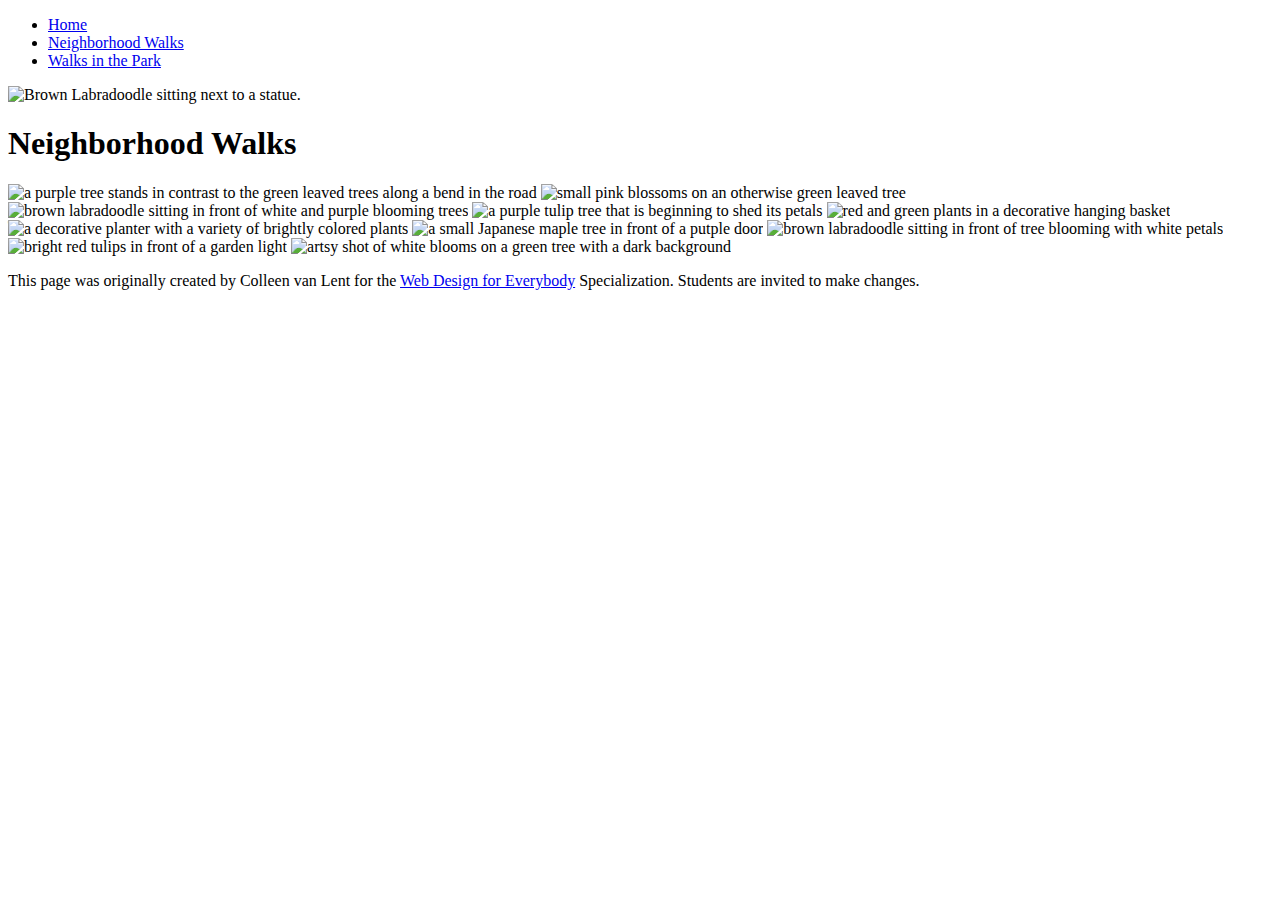
==== neighborhood.html @ f20f63df "Create neighborhood.html" ====
<!DOCTYPE html>
<html lang="en">

<head>
  <meta charset="utf-8">
  <meta name="viewport" content="width=device-width">
  <title>Neighborhood Walk</title>
  <!-- You will need to link to the CSS file -->
  <link rel="stylesheet" href="style.css">
</head>

<body>
  <header>
    <nav>
      <ul>
        <li><a href="index.html">Home</a></li>
        <li><a href="neighborhood.html">Neighborhood Walks</a></li>
        <li><a href="parks.html">Walks in the Park</a></li>
      </ul>
    </nav>
    <img src="images/BaconGallupPark.jpg" width="200" alt="Brown Labradoodle sitting next to a statue.">
    <h1>Neighborhood Walks</h1>
  </header>
  <main>
    <div>
      <img src="images/bend_in_the_road.png"
        alt="a purple tree stands in contrast to the green leaved trees along a bend in the road" width="100">
      <img src="images/pink_blossoms.png" alt="small pink blossoms on an otherwise green leaved tree" width="100">
      <img src="images/blooming_trees.png" alt="brown labradoodle sitting in front of white and purple blooming  trees"
        width="100">
      <img src="images/falling_petals.png" alt="a purple tulip tree that is beginning to shed its petals" width="100">
      <img src="images/hanging_plants.png" alt="red and green plants in a decorative hanging basket" width="100">
      <img src="images/potted_plants.png" alt="a decorative planter with a variety of brightly colored plants "
        width="100">
      <img src="images/red_maple.png" alt="a small Japanese maple tree in front of a putple door" width="100">
      <img src="images/tree_with_white_blooms.png"
        alt="brown labradoodle sitting in front of tree blooming with white petals" width="100">
      <img src="images/tulips.png" alt="bright red tulips in front of a garden light" width="100">
      <img src="images/white_buds_on_tree.png" alt="artsy shot of white blooms on a green tree with a dark background"
        width="100">
    </div>
  </main>
  <footer>
    <p>This page was originally created by Colleen van Lent for the <a
        href="https://www.coursera.org/specializations/web-design"> Web Design for Everybody</a> Specialization.
      Students are invited to make changes.</p>
  </footer>

</body>

</html>
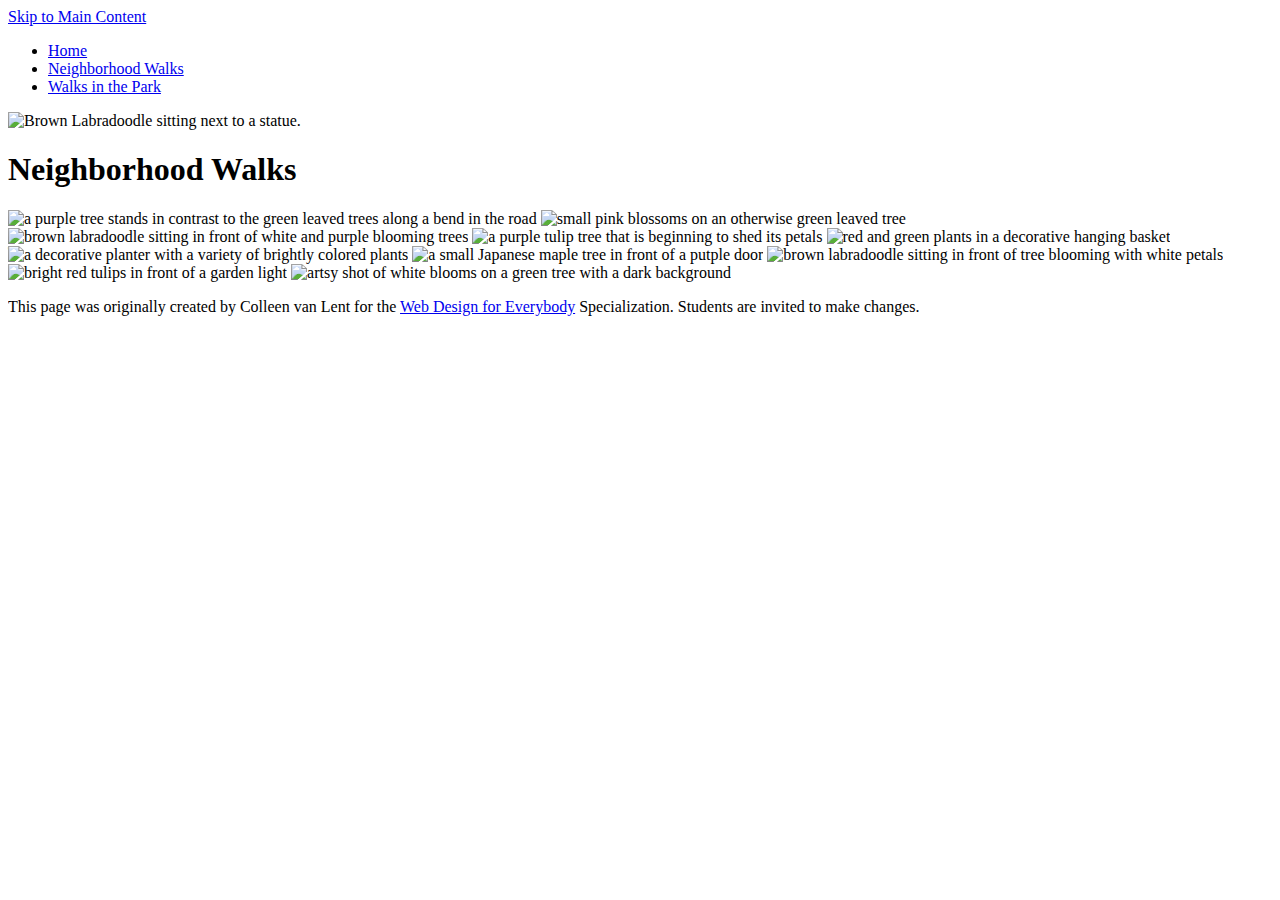
==== commit 71bb97c9: "Update neighborhood.html" ====
--- a/neighborhood.html
+++ b/neighborhood.html
@@ -6,23 +6,27 @@
   <meta name="viewport" content="width=device-width">
   <title>Neighborhood Walk</title>
   <!-- You will need to link to the CSS file -->
-  <link rel="stylesheet" href="style.css">
+  <link rel="stylesheet" href="styles/style.css">
 </head>
 
 <body>
+  <!--Add a working "Skip to Main Content" link to each page by adding an id to the main tag and then adding an anchor (a tag) earlier in the file that will link to it.-->
+
+  <a href="#main_content">Skip to Main Content</a>
   <header>
     <nav>
-      <ul>
+      <!--add Flex class-->
+      <ul class="flex">
         <li><a href="index.html">Home</a></li>
-        <li><a href="neighborhood.html">Neighborhood Walks</a></li>
+        <li><a id="current" href="neighborhood.html">Neighborhood Walks</a></li>
         <li><a href="parks.html">Walks in the Park</a></li>
       </ul>
+      <img src="images/BaconGallupPark.jpg" width="200" alt="Brown Labradoodle sitting next to a statue.">
     </nav>
-    <img src="images/BaconGallupPark.jpg" width="200" alt="Brown Labradoodle sitting next to a statue.">
     <h1>Neighborhood Walks</h1>
   </header>
-  <main>
-    <div>
+  <main class="main_content">
+    <div class="grid-container">
       <img src="images/bend_in_the_road.png"
         alt="a purple tree stands in contrast to the green leaved trees along a bend in the road" width="100">
       <img src="images/pink_blossoms.png" alt="small pink blossoms on an otherwise green leaved tree" width="100">
@@ -45,7 +49,5 @@
         href="https://www.coursera.org/specializations/web-design"> Web Design for Everybody</a> Specialization.
       Students are invited to make changes.</p>
   </footer>
-
 </body>
-
 </html>
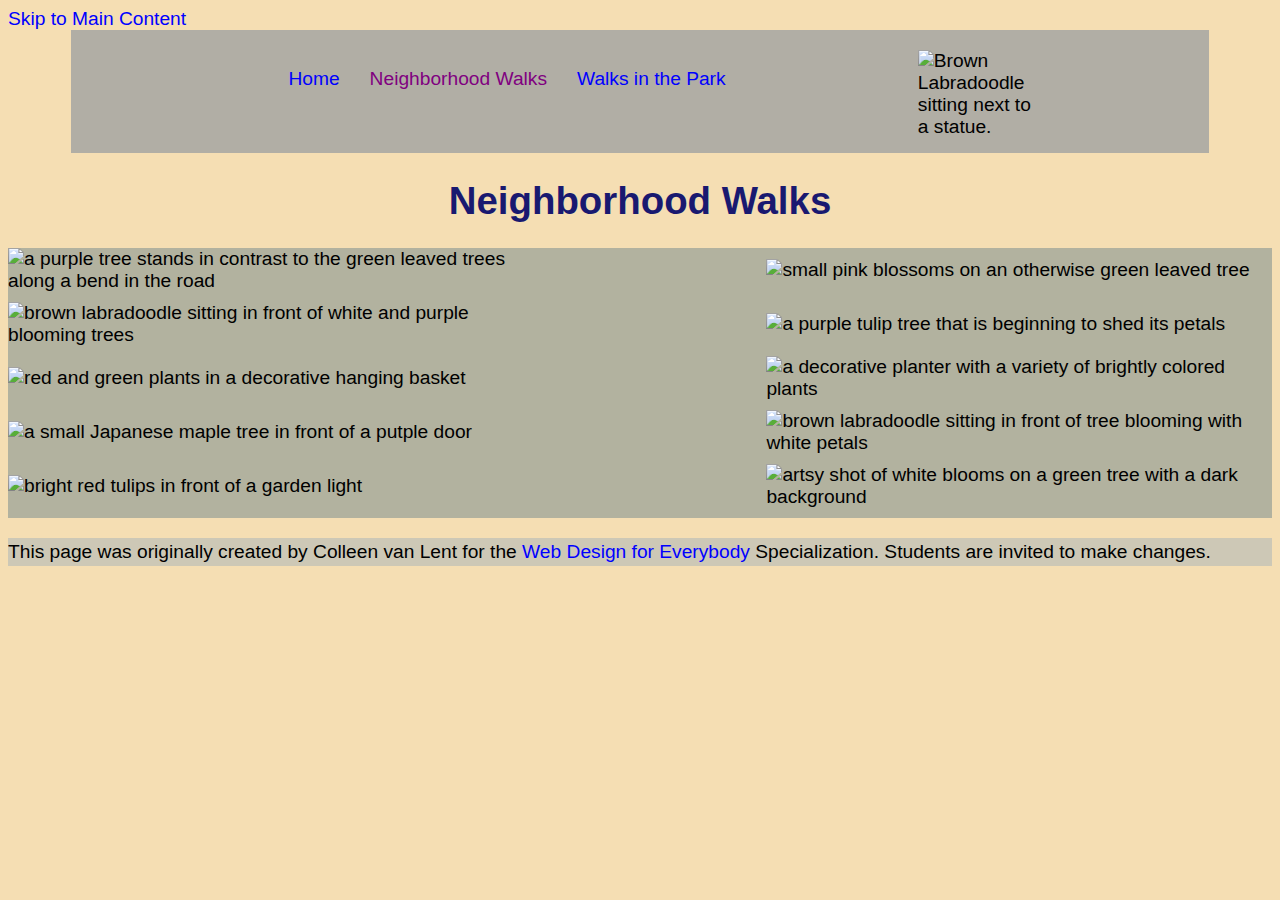
==== commit 3c0f7ef6: "Update neighborhood.html" ====
--- a/neighborhood.html
+++ b/neighborhood.html
@@ -6,7 +6,7 @@
   <meta name="viewport" content="width=device-width">
   <title>Neighborhood Walk</title>
   <!-- You will need to link to the CSS file -->
-  <link rel="stylesheet" href="styles/style.css">
+  <link rel="stylesheet" href="css/style.css">
 </head>
 
 <body>
--- a/css/style.css
+++ b/css/style.css
@@ -0,0 +1,98 @@
+/*Write a CSS rule to style the body tag to modify the font family and font size properties.*/
+body {
+    background-color: wheat;
+    font-family: Arial, Helvetica, sans-serif;
+    font-size: 120%;
+}
+
+.flex {
+    list-style-type: none;
+    display: flex;
+    justify-content: center;
+    text-align: center;
+    text-decoration: none;
+    gap: 30px;
+}
+
+/*Write a CSS rule to style the header tag to modify the background color property.*/
+header {
+    background-color: wheat;
+}
+
+/*Write a CSS rule to style the nav tag to modify the background color property.*/
+nav {
+    background-color: #b1aea5;
+    padding-bottom: 25px;
+    width: 90%;
+    margin: auto;
+    display: flex;
+    gap: 15px;
+    justify-content: space-evenly;
+    align-items: center;
+}
+
+/* Use a descendent selector to style only the image in the nav to have a width of about 10%.*/
+nav img {
+    width: 10%;
+    position: relative;
+    top: 20px;
+}
+
+/*Write a CSS rule to style the main tag to modify the background color and font size property*/
+main {
+    background-color: #b2b29fff;
+}
+
+/*rite a CSS rule to style the footer tag to modify the background color property*/
+footer {
+    background-color: #cdc8b6;
+}
+
+/*Write a CSS rule to style the li tag to modify the display and width properties.  */
+li {
+    /* display: inline;
+    width: 100px;
+    padding-right: 5px;*/
+}
+/*Write a CSS rule to style the h1 tag to modify the text alignment, font family, and color  properties. */
+h1 {
+    text-align: center;
+    font-family: Arial, Helvetica, sans-serif;
+    color: midnightblue;
+}
+
+/*Write a CSS rule to style the p tag to modify the line height property.*/
+p {
+    line-height: 1.5;
+    font: bold;
+}
+
+a {
+    color: blue;
+    text-decoration: none;
+}
+
+/**/
+#main_content {
+    background-color: #b2b29fff;
+}
+
+/*Added a grid-container class to the <div> element and styled it so that it is a two column grid where each column is approximately 40%.*/
+.grid-container {
+    display: grid;
+    grid-template-columns: 40% 40%;
+    justify-content: space-between;
+    align-items: center;
+}
+
+.grid-container img {
+    width: 100%;
+}
+
+img {
+    padding-bottom: 10px;
+}
+
+#current {
+    color: purple;
+}
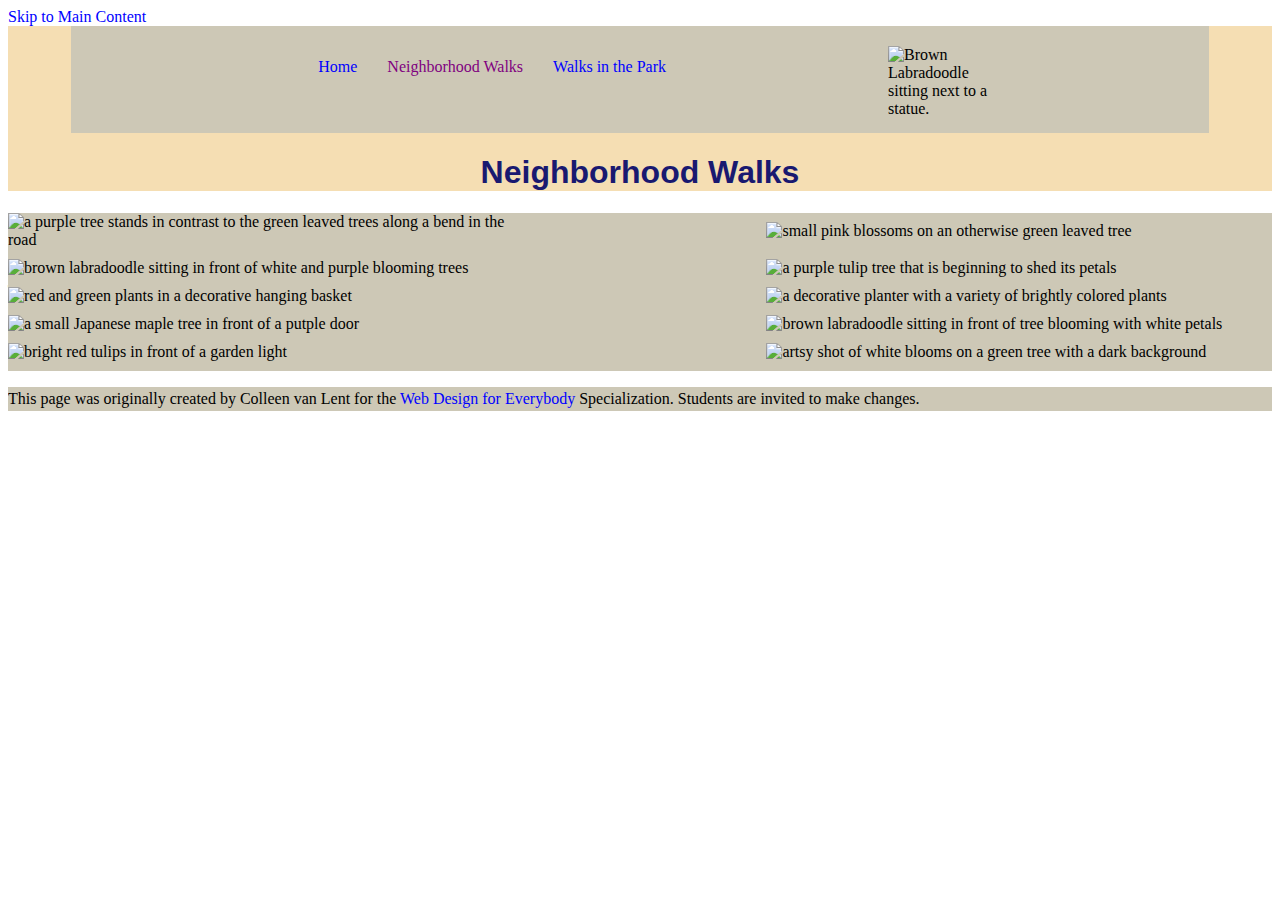
==== commit ed63c958: "Update neighborhood.html" ====
--- a/neighborhood.html
+++ b/neighborhood.html
@@ -25,7 +25,7 @@
     </nav>
     <h1>Neighborhood Walks</h1>
   </header>
-  <main class="main_content">
+  <main id="main_content">
     <div class="grid-container">
       <img src="images/bend_in_the_road.png"
         alt="a purple tree stands in contrast to the green leaved trees along a bend in the road" width="100">
--- a/css/style.css
+++ b/css/style.css
@@ -1,4 +1,4 @@
-/*Write a CSS rule to style the body tag to modify the font family and font size properties.*/
+ge/*Write a CSS rule to style the body tag to modify the font family and font size properties.*/
 body {
     background-color: wheat;
     font-family: Arial, Helvetica, sans-serif;
@@ -21,7 +21,7 @@
 
 /*Write a CSS rule to style the nav tag to modify the background color property.*/
 nav {
-    background-color: #b1aea5;
+    background-color: #cdc8b6;
     padding-bottom: 25px;
     width: 90%;
     margin: auto;
@@ -40,7 +40,7 @@
 
 /*Write a CSS rule to style the main tag to modify the background color and font size property*/
 main {
-    background-color: #b2b29fff;
+    background-color: #cdc8b6;
 }
 
 /*rite a CSS rule to style the footer tag to modify the background color property*/
@@ -74,7 +74,7 @@
 
 /**/
 #main_content {
-    background-color: #b2b29fff;
+    background-color: #cdc8b6;
 }
 
 /*Added a grid-container class to the <div> element and styled it so that it is a two column grid where each column is approximately 40%.*/
